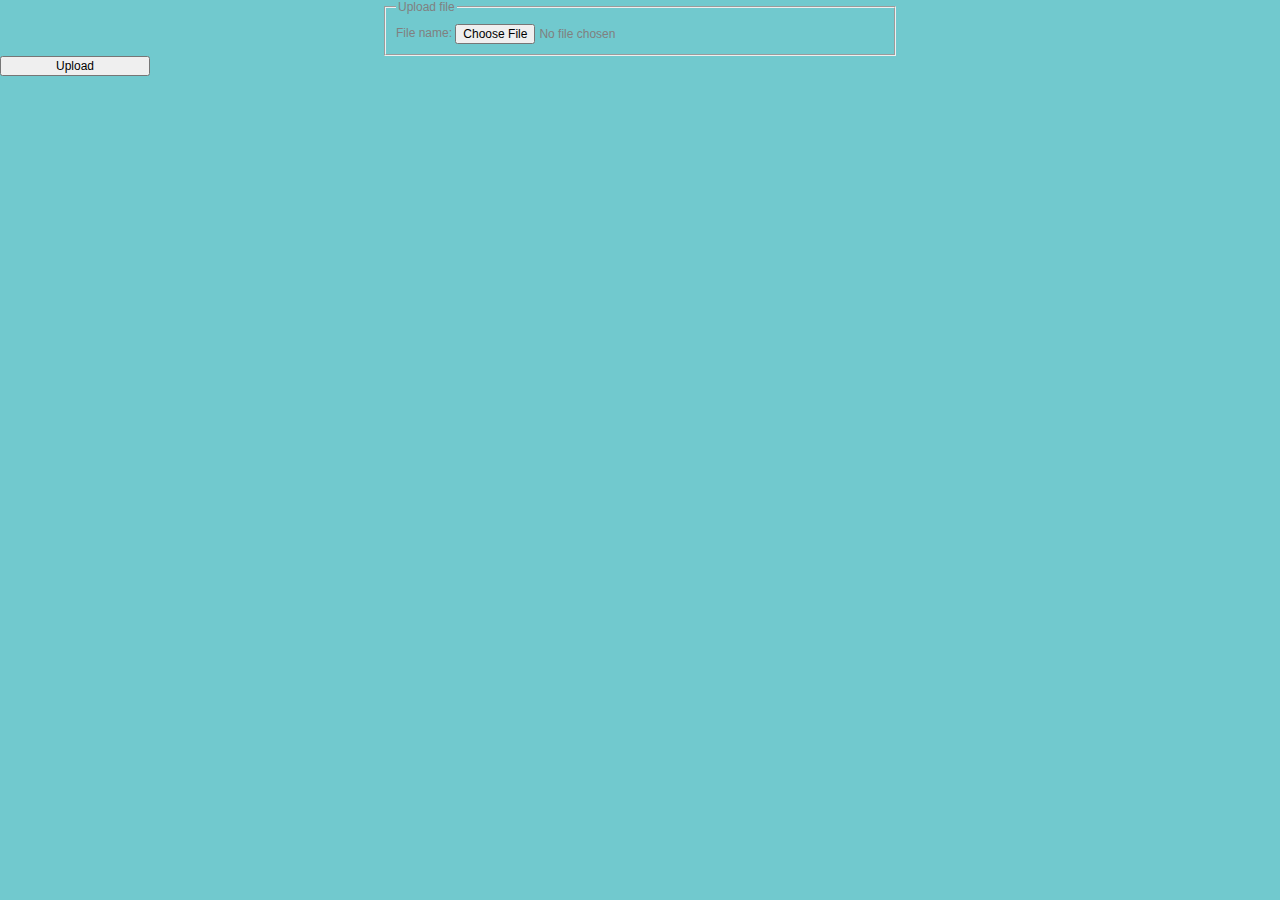
==== addFile.html @ ee9ccdb7 "Add files via upload" ====
<!DOCTYPE html>
<html>
    <head>
        <title>
            Add Folder
        </title>
        <meta charset="utf-8">
	      <meta name="viewport" content="width=1000, user-scalable=no">
	      <link rel="stylesheet" href="./style1.css" />
	      </head>
    <body>
      <div id="particles-js">
        <form  action="#" method="post">

          <fieldset>
            <legend>Upload file</legend>
              <label for="uploadfile">File name: </label>
              <input type="file" id="uploadfile"/>
          </fieldset>

          <div class="file-control">
            <button id="Upload" type="button" style="width: 150px; height: 6-px;" class="button">Upload</button>
          </div>

        </form>

      </div>

      
    </body>
</html>
---- style1.css ----
body {
    margin: 0;
    font-family: -apple-system, BlinkMacSystemFont,
      'Segoe UI', Roboto, Oxygen, Ubuntu, Cantarell,
      'Open Sans', 'Helvetica Neue', sans-serif;
}
.heading {
    position: absolute;
    text-align: center;
    top: 20%;
    width: 100%;
}
.Leftpane {
    padding-left: 5px;
    position: fixed;
    float: left;
}
h1,h6 {
    color: white;
    text-shadow: 2px 2px 5px Gray;
    font-size: 70px;
}
#particles-js {
    background: #71c9ce;
    height: 100vh;
}
.Folders
{
  text-align: center;
  top: 40%;
  width: 100%;
}

h1
 {
  display: block;
  text-align: center;
}

ul {
  list-style-type: none;
  margin: 0;
  padding: 0;
  width: 200px;
  background-color: #f1f1f1;
}

li a {
  display: block;
  color: #000;
  padding: 8px 16px;
  text-decoration: none;
}

/* Change the link color on hover */
li a:hover {
  background-color: #555;
  color: white;
}

html {
  font-size: 100%;
  text-size-adjust: none;
}

a:hover,
a:active {
  outline: 0;
}

fieldset {
  padding: 10px;
  margin-left: 30%;
  margin-right: 30%;
}

button,
input,
select,
textarea {
  font-size: 100%;
  margin: 0;
  vertical-align: middle;
}
button,
input {
  overflow: visible;
  line-height: normal;
}
button::-moz-focus-inner,
input::-moz-focus-inner {
  padding: 0;
  border: 0;
}
button,
input[type='button'],
input[type='reset'],
input[type='submit'] {
  cursor: pointer;
  -webkit-appearance: button;
}
input[type='search'] {
  box-sizing: content-box;
  -webkit-appearance: textfield;
}
input[type='search']::-webkit-search-decoration,
input[type='search']::-webkit-search-cancel-button {
  -webkit-appearance: none;
}
textarea {
  overflow: auto;
  vertical-align: top;
}
body {
  margin: 0;
}
h1, h2, h3, h4, h5, h6 {
  margin: 0;
}
html, body {
  font-family: -apple-system,BlinkMacSystemFont,"Segoe UI",Roboto,Oxygen-Sans,Ubuntu,Cantarell,"Fira Sans","Droid Sans","Helvetica Neue",Helvetica,"ヒラギノ角ゴ Pro W3","Hiragino Kaku Gothic Pro",メイリオ,Meiryo,"ＭＳ Ｐゴシック",Arial,sans-serif,"Apple Color Emoji","Segoe UI Emoji","Segoe UI Symbol";
  color: Gray;
  font-size: 12px;
  height: 100%;
}

body {
  position: relative;
  overflow-y: overlay;
  overflow-x: hidden;
}

input::-ms-clear {
  display: none;
}

a {
  color: #717171;
  font-weight: bold;
  text-decoration: none;
}

button, input, select, textarea {
  font-family: -apple-system,BlinkMacSystemFont,"Segoe UI",Roboto,Oxygen-Sans,Ubuntu,Cantarell,"Fira Sans","Droid Sans","Helvetica Neue",Helvetica,"ヒラギノ角ゴ Pro W3","Hiragino Kaku Gothic Pro",メイリオ,Meiryo,"ＭＳ Ｐゴシック",Arial,sans-serif,"Apple Color Emoji","Segoe UI Emoji","Segoe UI Symbol";
  font-size: 100%;
  vertical-align: middle;
  margin: 0px;
}

.login
{
    position: relative;
    text-align: center;
    top: 40%;
    width: 100%;
}
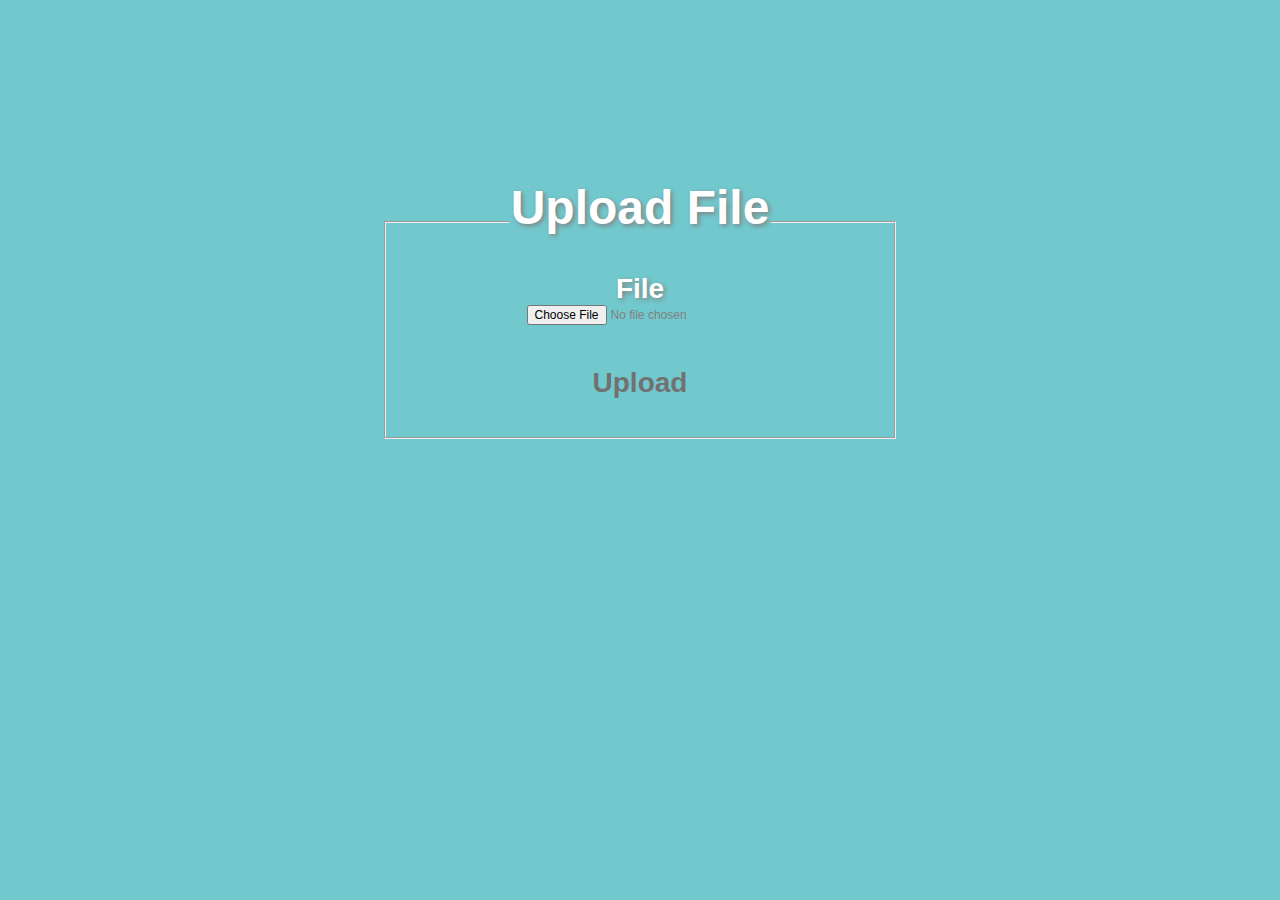
==== commit 22fd48f4: "Add files via upload" ====
--- a/addFile.html
+++ b/addFile.html
@@ -11,17 +11,14 @@
     <body>
       <div id="particles-js">
         <form  action="#" method="post">
-
+        <div class="heading">
           <fieldset>
-            <legend>Upload file</legend>
-              <label for="uploadfile">File name: </label>
-              <input type="file" id="uploadfile"/>
+          <legend><h1 data-test-id="board-title" style="font-size: 48px;">Upload File</h1><br><br></legend>
+          <form  action="#" method="post">
+          <h6 data-test-id="board-title" style="font-size: 28px;">File</h6><input type = "file" id="uploadfile"/><br><br>
+          <p class="login" style="font-size: 28px;"><a href="yourFolder.html">Upload</a></p>
           </fieldset>
-
-          <div class="file-control">
-            <button id="Upload" type="button" style="width: 150px; height: 6-px;" class="button">Upload</button>
-          </div>
-
+      </div>
         </form>
 
       </div>
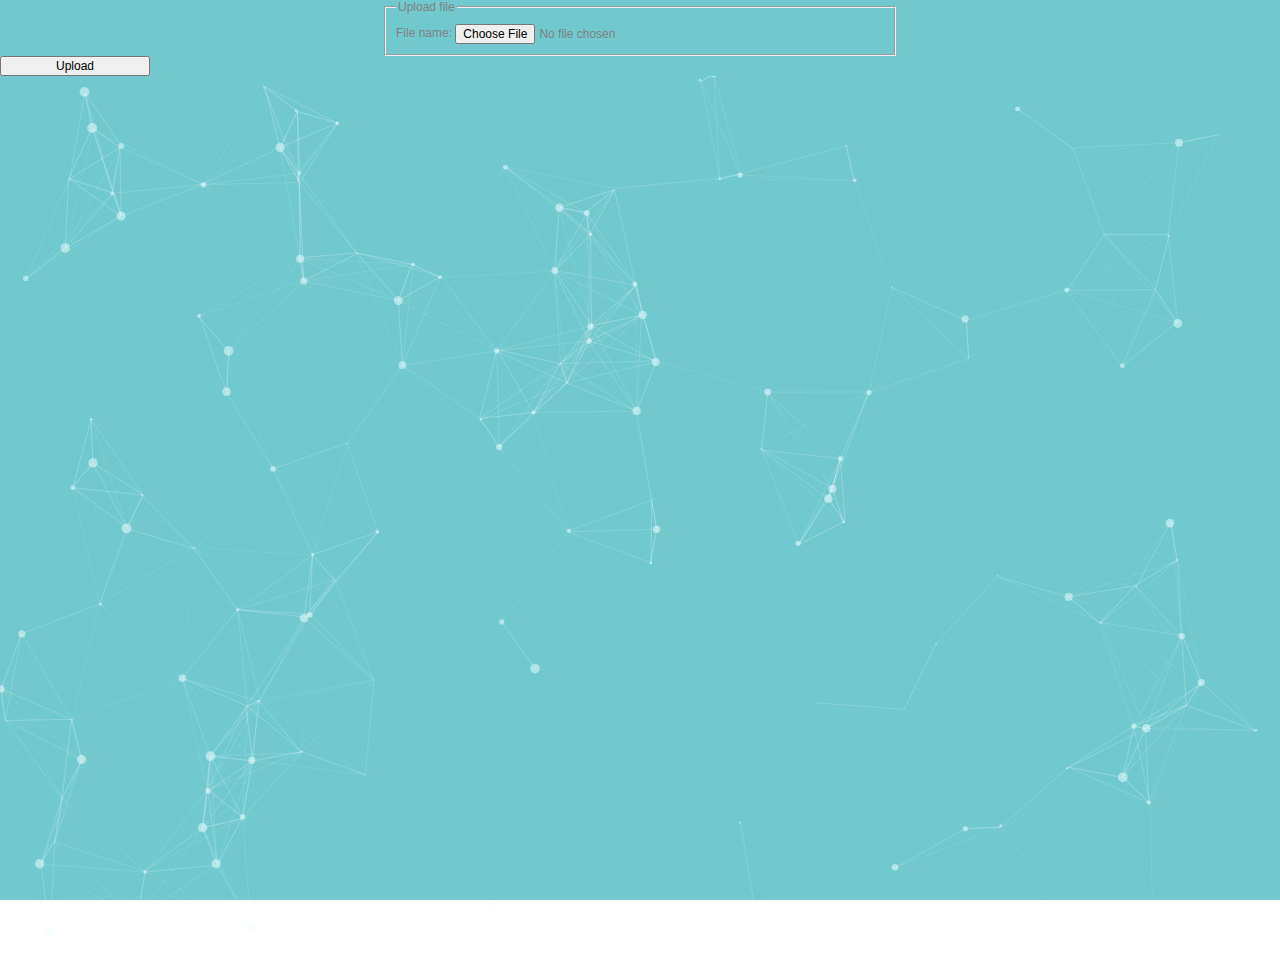
==== commit 6311bb30: "added script file to html" ====
--- a/addFile.html
+++ b/addFile.html
@@ -11,18 +11,22 @@
     <body>
       <div id="particles-js">
         <form  action="#" method="post">
-        <div class="heading">
+
           <fieldset>
-          <legend><h1 data-test-id="board-title" style="font-size: 48px;">Upload File</h1><br><br></legend>
-          <form  action="#" method="post">
-          <h6 data-test-id="board-title" style="font-size: 28px;">File</h6><input type = "file" id="uploadfile"/><br><br>
-          <p class="login" style="font-size: 28px;"><a href="yourFolder.html">Upload</a></p>
+            <legend>Upload file</legend>
+              <label for="uploadfile">File name: </label>
+              <input type="file" id="uploadfile"/>
           </fieldset>
-      </div>
+
+          <div class="file-control">
+            <button id="Upload" type="button" style="width: 150px; height: 6-px;" class="button">Upload</button>
+          </div>
+
         </form>
 
       </div>
 
-      
+      <script src="background/particles.js"></script>
+      <script src="background/app.js"></script>  
     </body>
 </html>
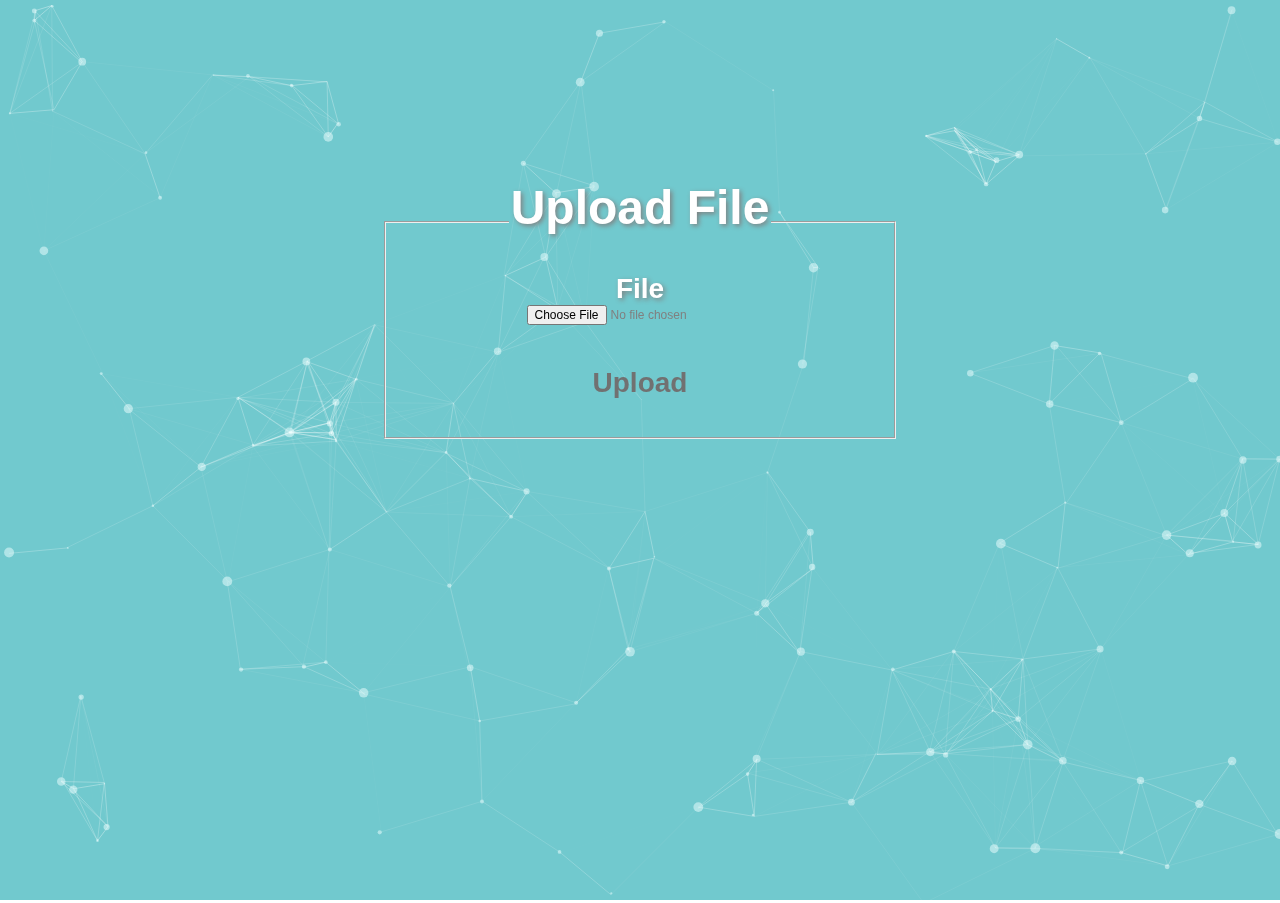
==== commit 8e7c88e8: "Merge branch 'main' of https://github.com/mahjabeen-a/hackathon_project into main" ====
--- a/addFile.html
+++ b/addFile.html
@@ -11,17 +11,14 @@
     <body>
       <div id="particles-js">
         <form  action="#" method="post">
-
+        <div class="heading">
           <fieldset>
-            <legend>Upload file</legend>
-              <label for="uploadfile">File name: </label>
-              <input type="file" id="uploadfile"/>
+          <legend><h1 data-test-id="board-title" style="font-size: 48px;">Upload File</h1><br><br></legend>
+          <form  action="#" method="post">
+          <h6 data-test-id="board-title" style="font-size: 28px;">File</h6><input type = "file" id="uploadfile"/><br><br>
+          <p class="login" style="font-size: 28px;"><a href="yourFolder.html">Upload</a></p>
           </fieldset>
-
-          <div class="file-control">
-            <button id="Upload" type="button" style="width: 150px; height: 6-px;" class="button">Upload</button>
-          </div>
-
+      </div>
         </form>
 
       </div>
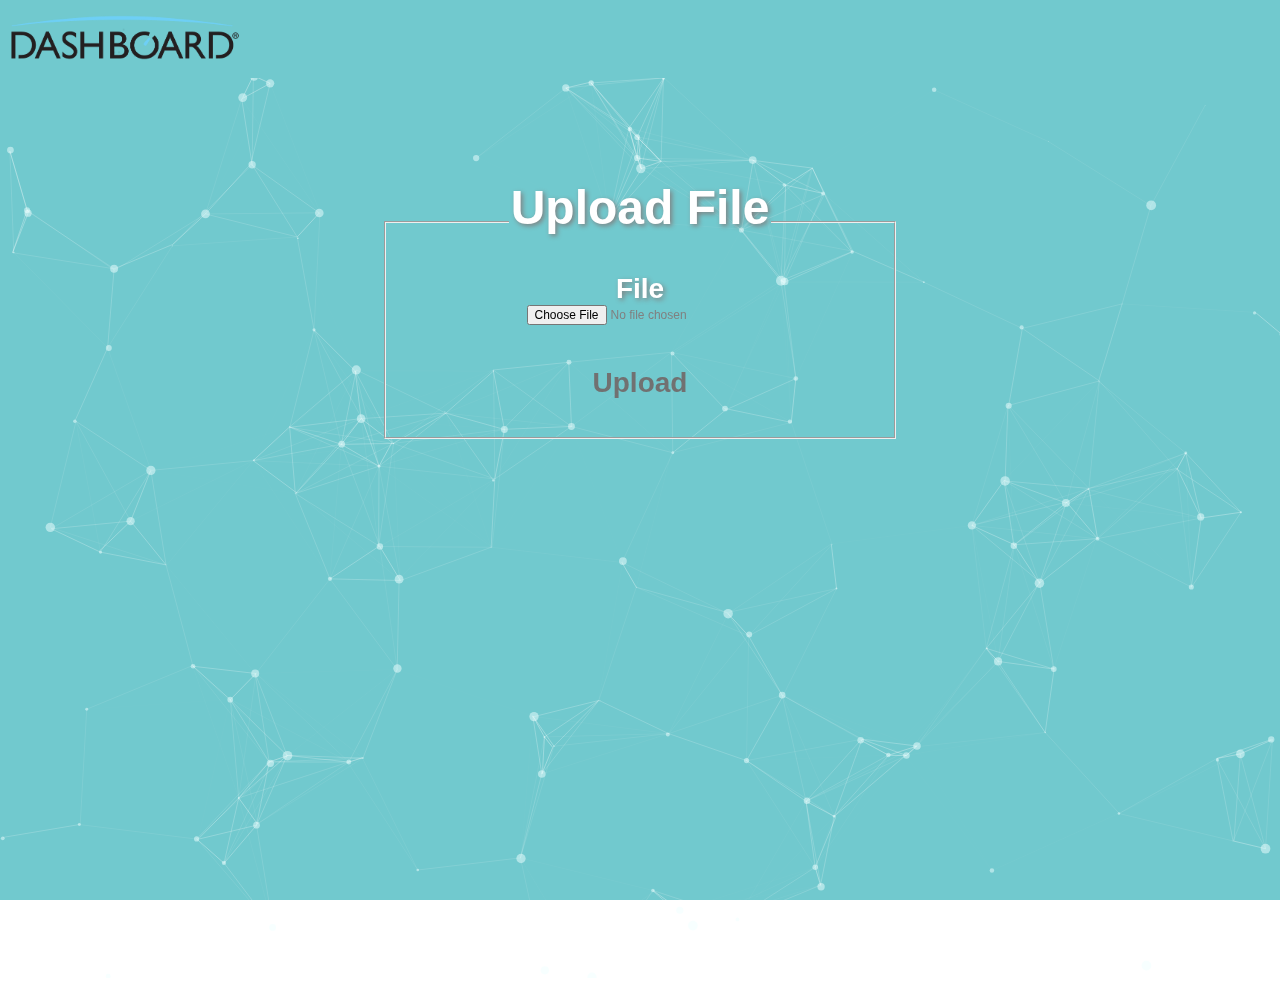
==== commit c95d0ca2: "Add files via upload" ====
--- a/addFile.html
+++ b/addFile.html
@@ -10,6 +10,9 @@
 	      </head>
     <body>
       <div id="particles-js">
+        <a href="Dashboard.html">
+          <img src="./1.png" alt="Dashboard" width="250px" height="" data-no-retina="" style="display: inline;">
+          </a>
         <form  action="#" method="post">
         <div class="heading">
           <fieldset>
